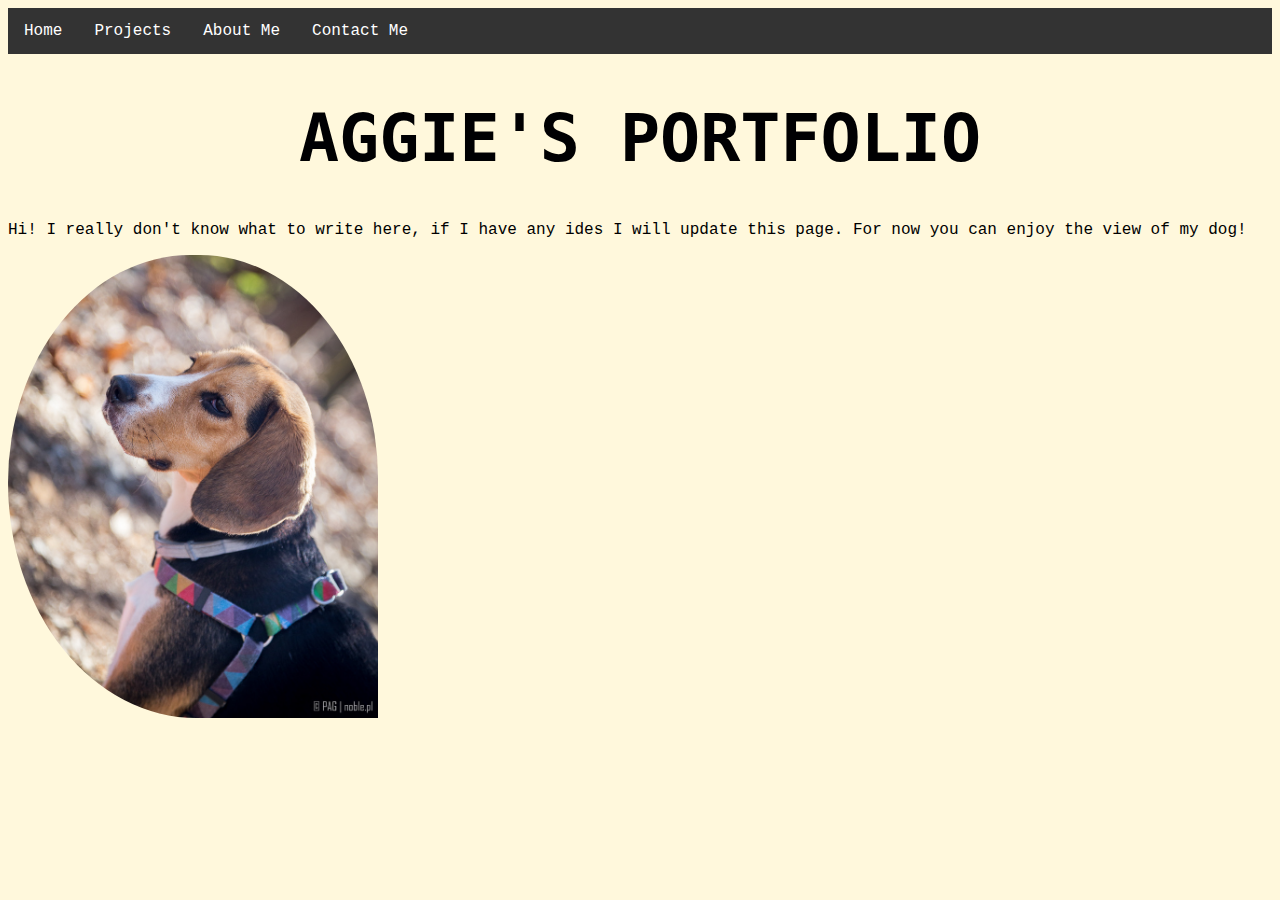
==== aboutme.html @ 544a4971 "sss" ====
<html>
    <head>
      <link rel="stylesheet" href="styles.css">
        <title>My first web page!</title>
    </head>
    <body>
      <ul>
        <li><a href="index.html">Home</a></li>
        <li><a href="projects.html">Projects</a></li>
        <li><a>About Me</a></li>
        <li><a href="contactme.html">Contact Me</a></li>
      </ul>
        <h1 class="center">AGGIE'S PORTFOLIO</h1>
        <p>Hi! I really don't know what to write here, if I have any ides I will update this page. For now you can enjoy the view of my dog!</p>
        <img id="bigos" src="Bigos.jpeg" alt="Beagle doggy in the forest" > 

      </body>
         

</html>
---- styles.css ----
body {
    background-color: cornsilk;
    font-family: "Lucida Console", "Courier New", sans-serif;
}

h1 {
    color: rgb(0, 0, 2);
    font-family: monospace;
    font-weight: bold;
    font-style: "Lucida Console", "Courier New", monospace;
    font-size: 50pt;
}

pre {
    color: lightgray;
    background-color: darkgray;
    font-family: 'Courier New', Courier, monospace;
}

.greentext{
    color: green;
}

.boldtext{
    font-weight: bold;
}

#bigos {
    width:370px;
    border-radius: 93% 91% 0% 96% / 93% 91% 0% 96%;
}

tr:nth-child(even) {background: #CCC}
tr:nth-child(odd) {background: #FFF}

.tablesize {
    width: 85%;
}

.center {
    text-align: center;
  }

  ul {
    list-style-type: none;
    margin: 0;
    padding: 0;
    overflow: hidden;
    background-color: #333;
  }
  
  li {
    float: left;
  }
  
  li a {
    display: inline-block;
    color: white;
    text-align: center;
    padding: 14px 16px;
    text-decoration: none;
  }
  
  li a:hover {
    background-color: #111;
  }
  
  .active {
    background-color: red;
  }

  div {
    border: 1px solid black;
    padding: 25px 50px;
    background-color: lightblue;
  }
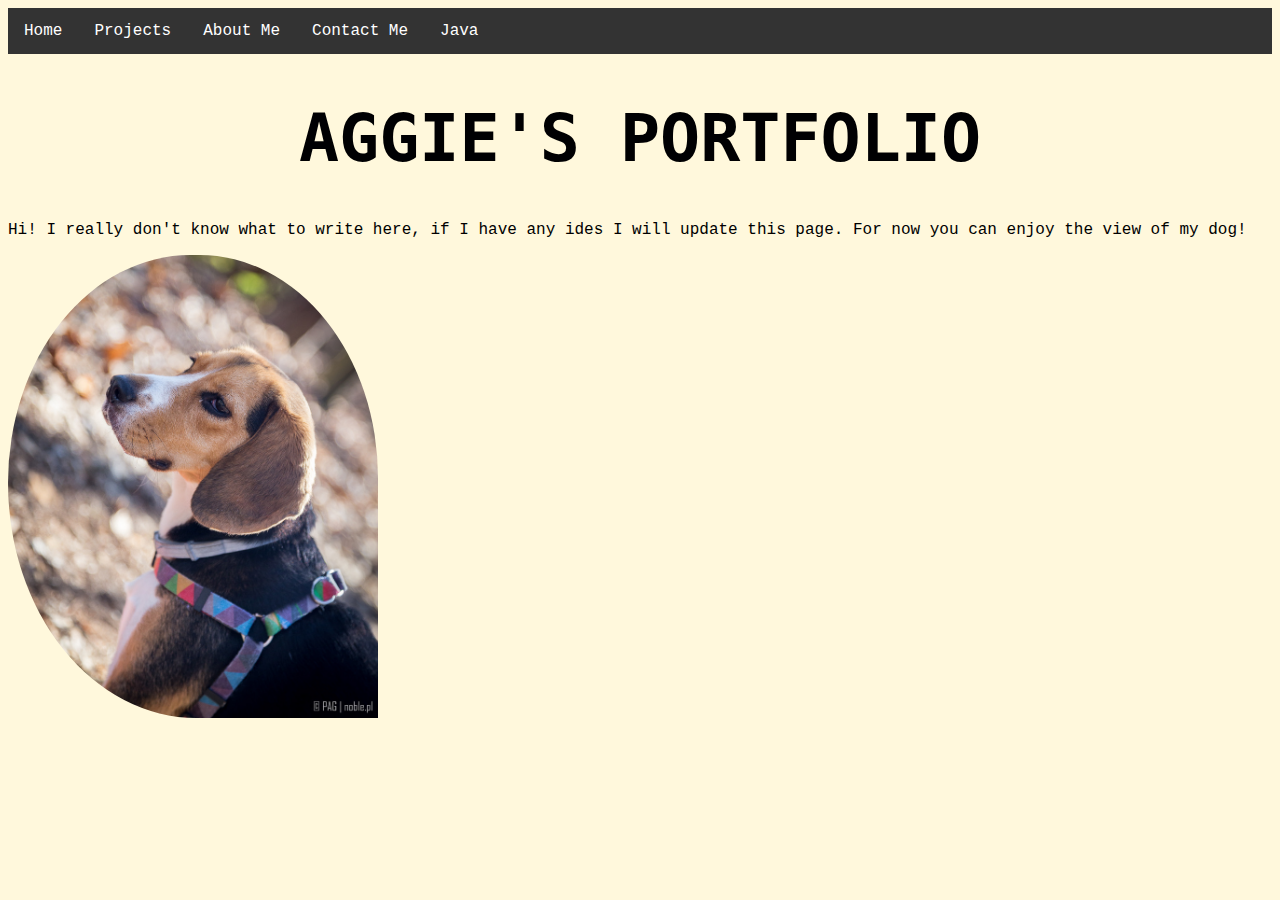
==== commit 25d7d261: "java2" ====
--- a/aboutme.html
+++ b/aboutme.html
@@ -9,6 +9,7 @@
         <li><a href="projects.html">Projects</a></li>
         <li><a>About Me</a></li>
         <li><a href="contactme.html">Contact Me</a></li>
+        <li><a href="javascript.html">Java</a></li>
       </ul>
         <h1 class="center">AGGIE'S PORTFOLIO</h1>
         <p>Hi! I really don't know what to write here, if I have any ides I will update this page. For now you can enjoy the view of my dog!</p>
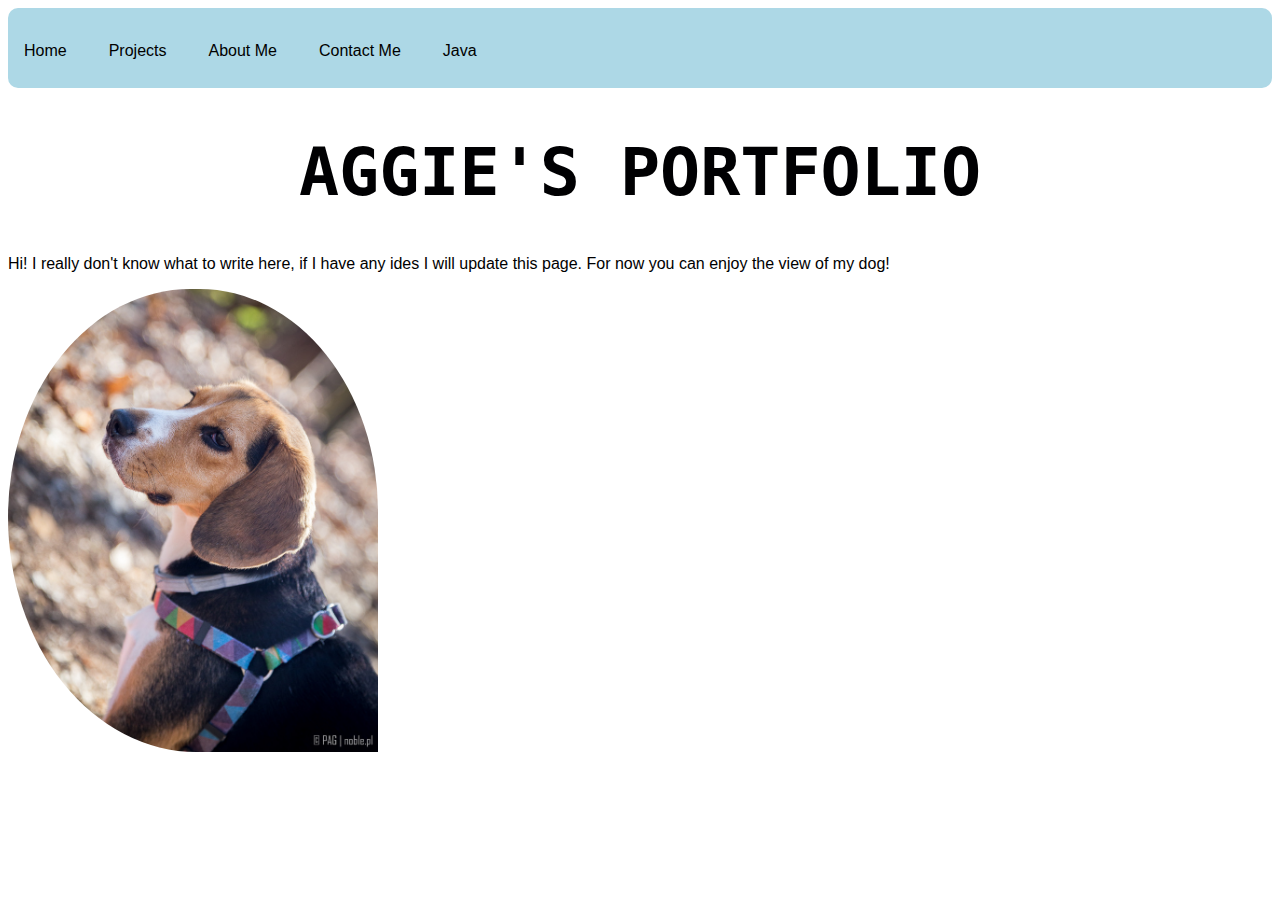
==== commit aac8b833: "Update aboutme.html" ====
--- a/aboutme.html
+++ b/aboutme.html
@@ -4,13 +4,14 @@
         <title>My first web page!</title>
     </head>
     <body>
-      <ul>
-        <li><a href="index.html">Home</a></li>
-        <li><a href="projects.html">Projects</a></li>
-        <li><a>About Me</a></li>
-        <li><a href="contactme.html">Contact Me</a></li>
-        <li><a href="javascript.html">Java</a></li>
-      </ul>
+        
+ <ul>
+    <li><a href="index.html">Home</a></li>
+    <li><a href="projects.html">Projects</a></li>
+    <li><a>About Me</a></li>
+    <li><a href="contactme.html">Contact Me</a></li>
+    <li><a href="javascript.html">Java</a></li>
+  </ul>
         <h1 class="center">AGGIE'S PORTFOLIO</h1>
         <p>Hi! I really don't know what to write here, if I have any ides I will update this page. For now you can enjoy the view of my dog!</p>
         <img id="bigos" src="Bigos.jpeg" alt="Beagle doggy in the forest" > 
@@ -18,4 +19,4 @@
       </body>
          
 
-</html>+</html>
--- a/styles.css
+++ b/styles.css
@@ -1,77 +1,101 @@
+/* Global styles */
 body {
-    background-color: cornsilk;
-    font-family: "Lucida Console", "Courier New", sans-serif;
+   background-color: white;
+    font-family: "azz LET", "Zeyada", sans-serif;
 }
 
+/* Header styles */
 h1 {
     color: rgb(0, 0, 2);
     font-family: monospace;
     font-weight: bold;
-    font-style: "Lucida Console", "Courier New", monospace;
     font-size: 50pt;
 }
 
+/* Preformatted text styles */
 pre {
     color: lightgray;
     background-color: darkgray;
     font-family: 'Courier New', Courier, monospace;
 }
 
-.greentext{
+/* Custom classes */
+.greentext {
     color: green;
 }
 
-.boldtext{
+.boldtext {
     font-weight: bold;
 }
 
 #bigos {
-    width:370px;
+    width: 370px;
     border-radius: 93% 91% 0% 96% / 93% 91% 0% 96%;
 }
 
-tr:nth-child(even) {background: #CCC}
-tr:nth-child(odd) {background: #FFF}
+/* Table styles */
+tr:nth-child(even) {
+    background: #CCC;
+}
+
+tr:nth-child(odd) {
+    background: #FFF;
+}
 
 .tablesize {
     width: 85%;
 }
 
-.center {
-    text-align: center;
-  }
+ul {
+    background-color: lightblue;
+    padding: 20px 0; /* Zwiększenie odstępu górnego i dolnego */
+    height: 40px; /* Nowa wysokość paska nawigacji */
+    border-radius: 10px; /* Zaokrąglenie na końcach */
+    overflow: hidden; /* Zapobieganie wypływaniu elementów potomnych */
+}
 
-  ul {
-    list-style-type: none;
-    margin: 0;
-    padding: 0;
-    overflow: hidden;
-    background-color: #333;
-  }
-  
-  li {
+li {
     float: left;
-  }
-  
-  li a {
+    list-style: none; /* Usunięcie domyślnych kropek */
+    margin-right: 10px; /* Dodanie odstępu między linkami */
+}
+
+li a {
     display: inline-block;
-    color: white;
+    color: black; /* Zmiana koloru tekstu na czarny */
     text-align: center;
     padding: 14px 16px;
     text-decoration: none;
-  }
-  
-  li a:hover {
-    background-color: #111;
-  }
-  
-  .active {
+    border-radius: 20px; /* Zaokrąglenie linków */
+    transition: background-color 0.3s; /* Płynne przejście koloru tła */
+}
+
+li a:hover {
+    background-color: orange; /* Zmiana tła na pomarańczowe po najechaniu */
+}
+
+.active {
     background-color: red;
-  }
+}
 
-  div {
+/* Content container styles */
+.container {
     border: 1px solid black;
     padding: 25px 50px;
     background-color: lightblue;
-  }
+}
+.center {
+    text-align: center;
 
+/* Centered section styles */
+.centered-section {
+    background-color: white;
+    padding: 20px 0;
+    text-align: center;
+}
+
+/* Separator line styles */
+.separator {
+     border-bottom: 4px solid black;
+    margin-bottom: 20px;
+}
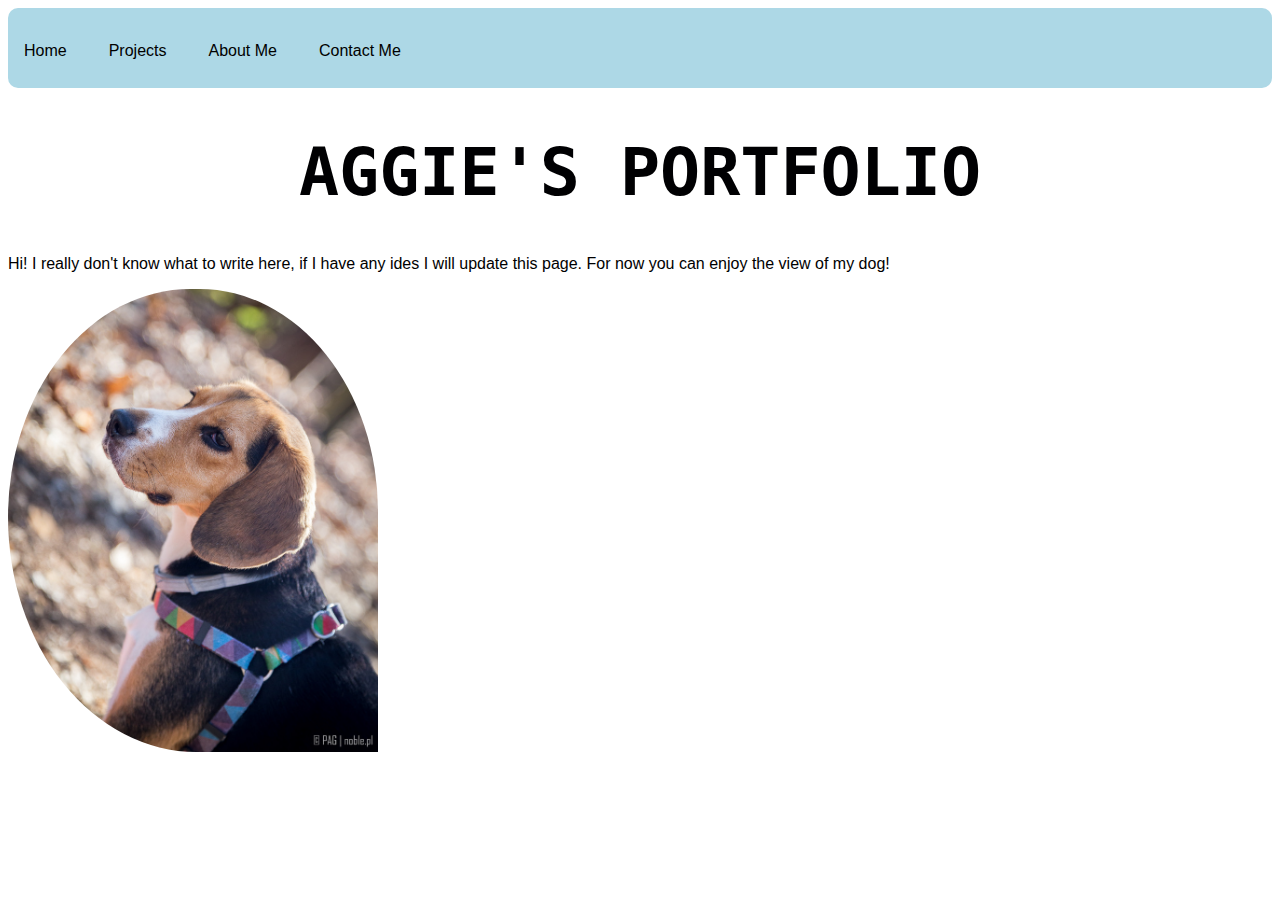
==== commit 3592fd26: "Update aboutme.html" ====
--- a/aboutme.html
+++ b/aboutme.html
@@ -10,7 +10,6 @@
     <li><a href="projects.html">Projects</a></li>
     <li><a>About Me</a></li>
     <li><a href="contactme.html">Contact Me</a></li>
-    <li><a href="javascript.html">Java</a></li>
   </ul>
         <h1 class="center">AGGIE'S PORTFOLIO</h1>
         <p>Hi! I really don't know what to write here, if I have any ides I will update this page. For now you can enjoy the view of my dog!</p>
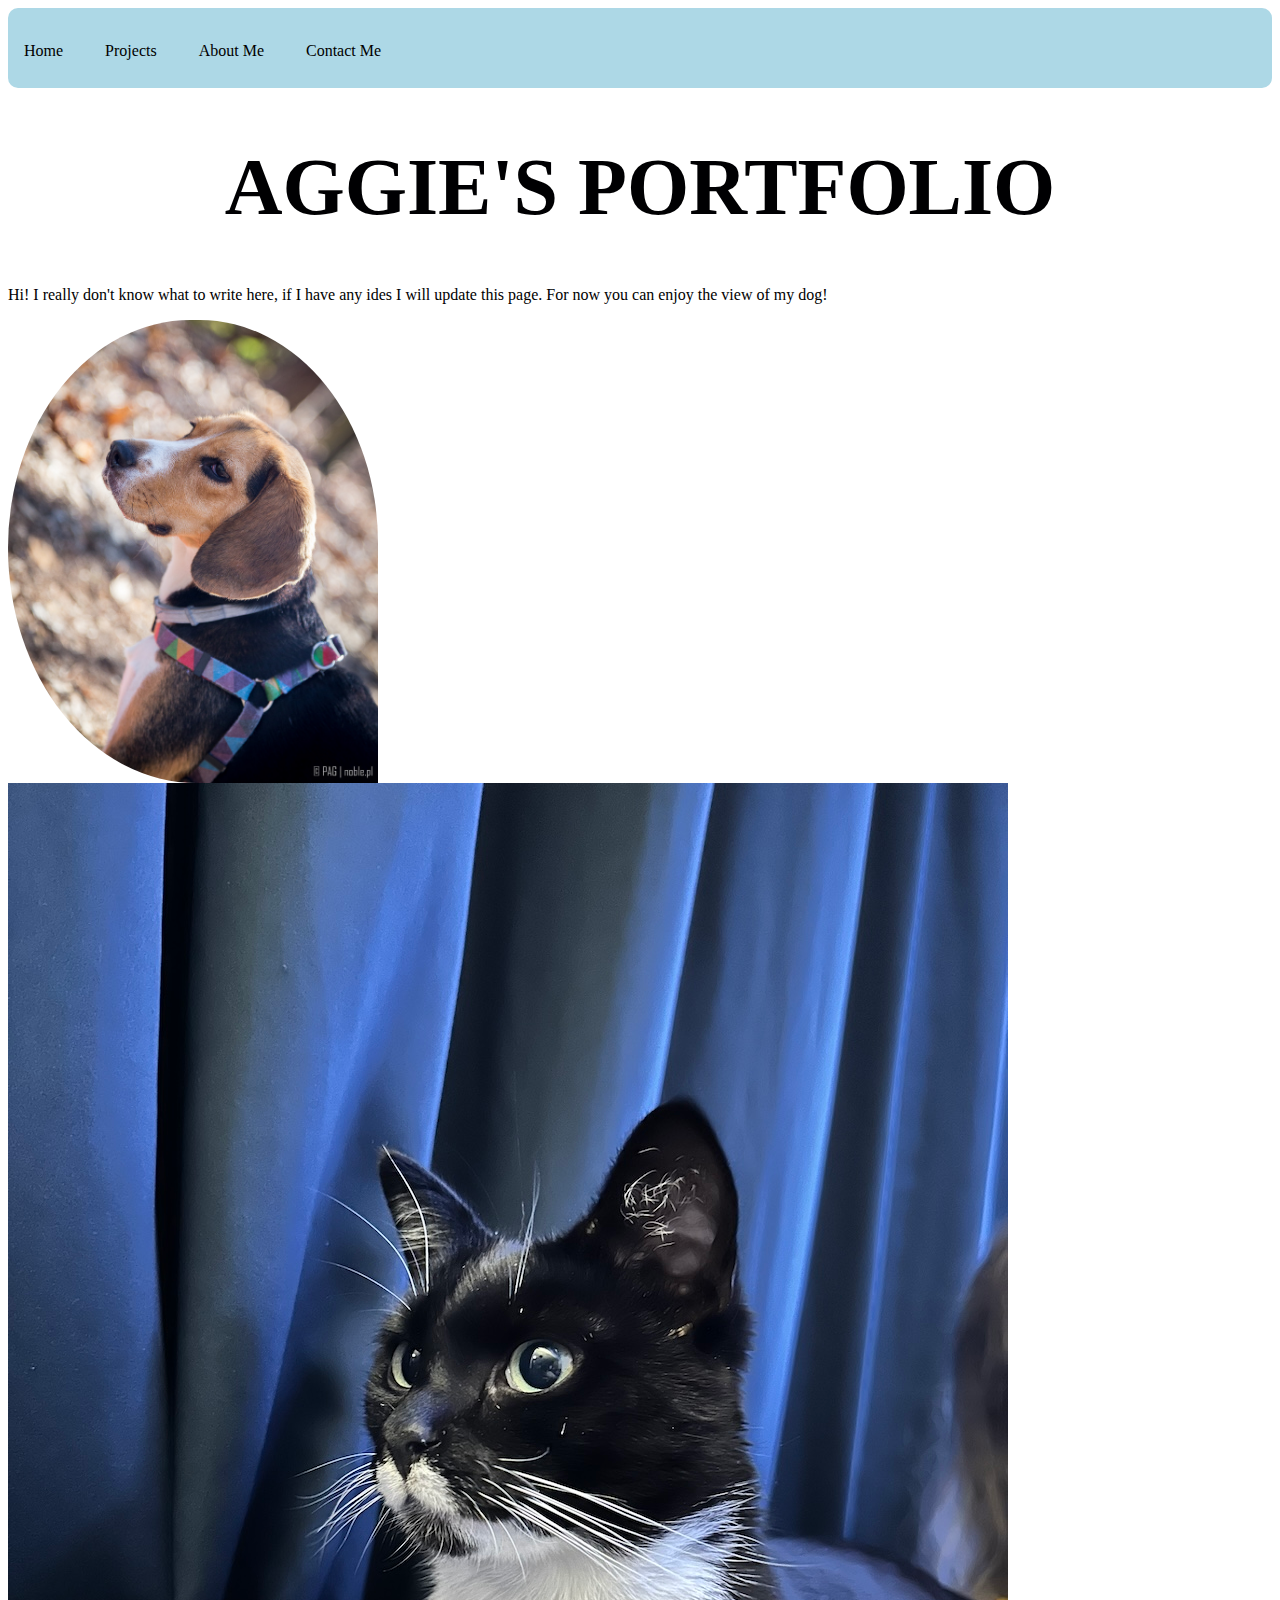
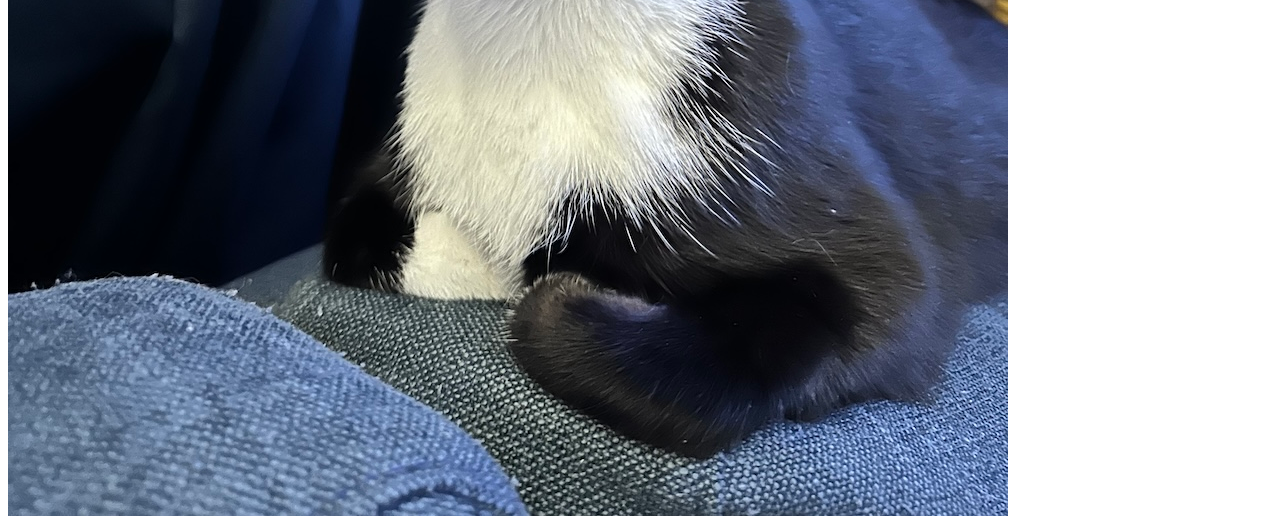
==== commit 712130ec: "Update aboutme.html" ====
--- a/aboutme.html
+++ b/aboutme.html
@@ -14,6 +14,7 @@
         <h1 class="center">AGGIE'S PORTFOLIO</h1>
         <p>Hi! I really don't know what to write here, if I have any ides I will update this page. For now you can enjoy the view of my dog!</p>
         <img id="bigos" src="Bigos.jpeg" alt="Beagle doggy in the forest" > 
+        <img id="IMG_4575-kopia.jpeg" src="IMG_4575-kopia.jpeg" alt= The King of everything" >
 
       </body>
          
--- a/styles.css
+++ b/styles.css
@@ -1,22 +1,21 @@
 /* Global styles */
 body {
    background-color: white;
-    font-family: "azz LET", "Zeyada", sans-serif;
+    font-family: Didot, serif;
 }
 
 /* Header styles */
 h1 {
+    font-family: Trattatello, serif; 
     color: rgb(0, 0, 2);
-    font-family: monospace;
     font-weight: bold;
-    font-size: 50pt;
+    font-size: 60pt;
 }
 
 /* Preformatted text styles */
 pre {
     color: lightgray;
-    background-color: darkgray;
-    font-family: 'Courier New', Courier, monospace;
+    background-color: darkgray;   
 }
 
 /* Custom classes */
@@ -30,6 +29,11 @@
 
 #bigos {
     width: 370px;
+    border-radius: 93% 91% 0% 96% / 93% 91% 0% 96%;
+}
+
+#IMG_4575-kopia.jpeg {
+   width: 370px;
     border-radius: 93% 91% 0% 96% / 93% 91% 0% 96%;
 }
 
@@ -99,3 +103,25 @@
      border-bottom: 4px solid black;
     margin-bottom: 20px;
 }
+   .contact-form-container {
+    width: 60%; /* Okno kontaktowe jest 60% szerokości strony */
+    margin: 0 auto; /* Centralnie umieszczone */
+    padding: 20px;
+    background-color: #f2f2f2;
+    border-radius: 20px; /* Zaokrąglone rogi */
+}
+
+.contact-form-container form {
+    display: flex;
+    flex-direction: column;
+}
+
+.contact-form-container h2 {
+    text-align: center;
+}
+   .justify {
+    text-align: justify;
+    margin-left: 15px;
+    margin-right: 15px;
+}
+
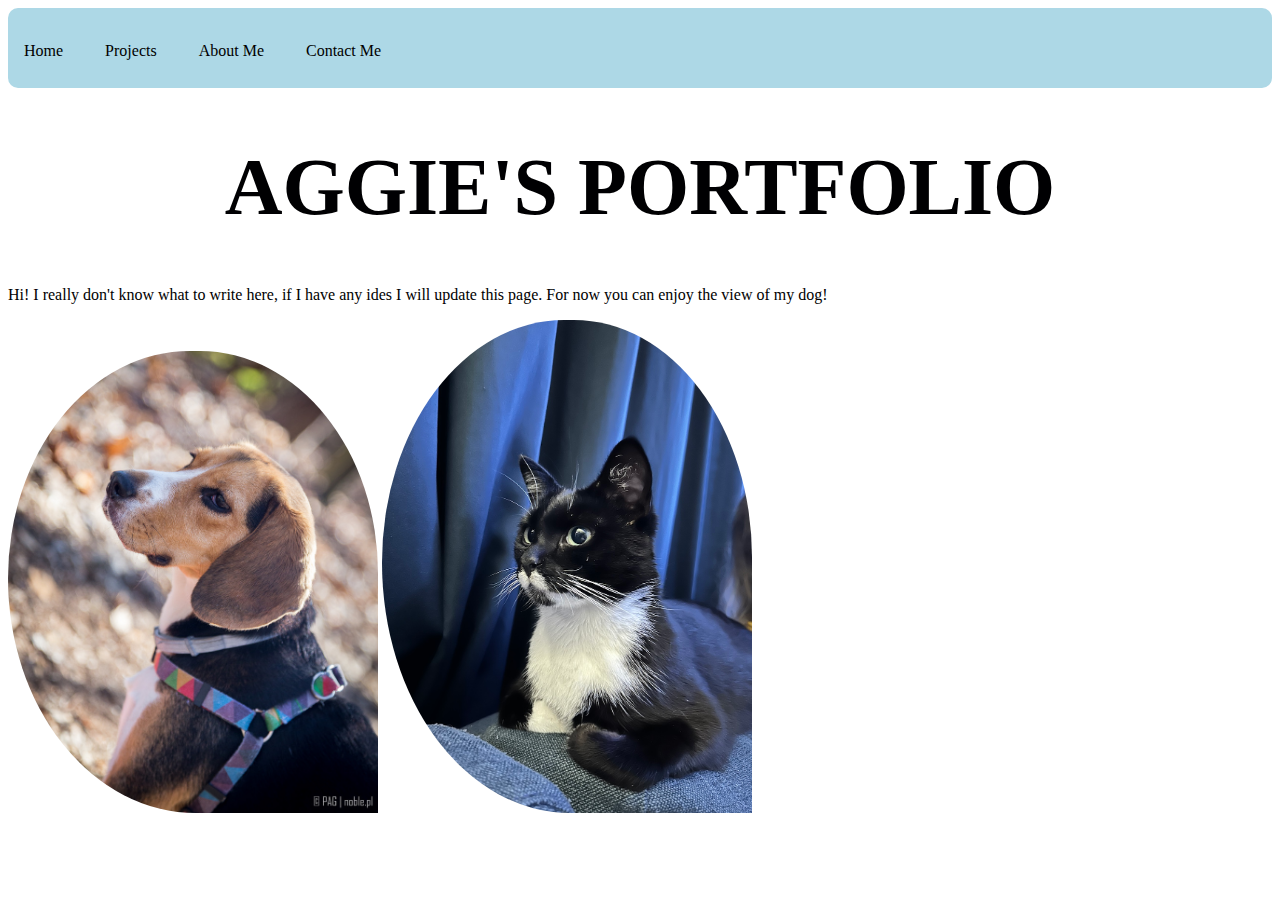
==== commit 9ab02dad: "Update aboutme.html" ====
--- a/aboutme.html
+++ b/aboutme.html
@@ -14,7 +14,8 @@
         <h1 class="center">AGGIE'S PORTFOLIO</h1>
         <p>Hi! I really don't know what to write here, if I have any ides I will update this page. For now you can enjoy the view of my dog!</p>
         <img id="bigos" src="Bigos.jpeg" alt="Beagle doggy in the forest" > 
-        <img id="IMG_4575-kopia.jpeg" src="IMG_4575-kopia.jpeg" alt= The King of everything" >
+        <img src="IMG_4575-kopia.jpeg" alt="King of everything" class="custom-image">
+
 
       </body>
          
--- a/styles.css
+++ b/styles.css
@@ -32,10 +32,11 @@
     border-radius: 93% 91% 0% 96% / 93% 91% 0% 96%;
 }
 
-#IMG_4575-kopia.jpeg {
-   width: 370px;
-    border-radius: 93% 91% 0% 96% / 93% 91% 0% 96%;
+.custom-image {
+    width: 370px; /* Ustawienie szerokości na 370 pikseli */
+    border-radius: 93% 91% 0% 96% / 93% 91% 0% 96%; /* Ustawienie zaokrąglonego kształtu */
 }
+
 
 /* Table styles */
 tr:nth-child(even) {
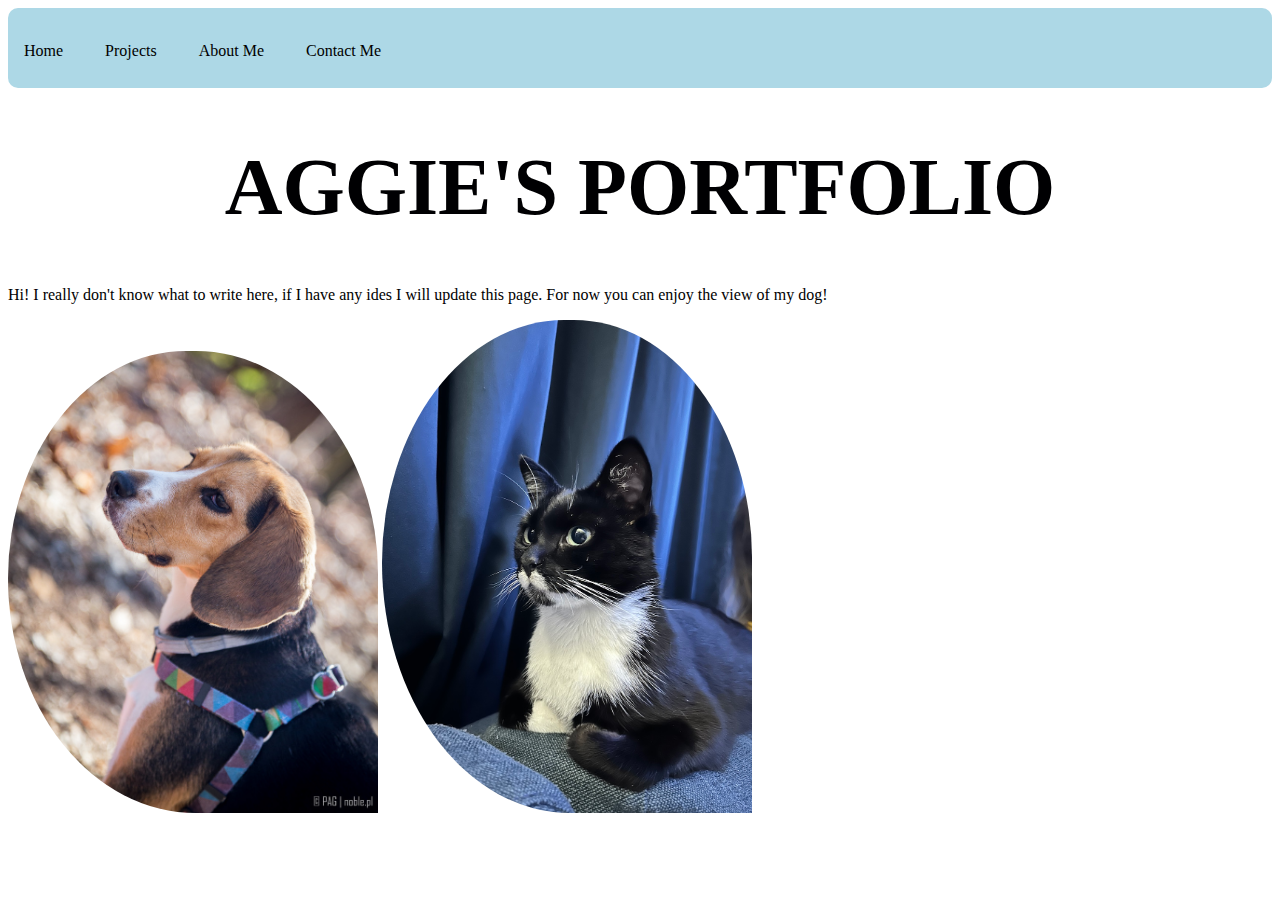
==== commit e9725a54: "Update aboutme.html" ====
--- a/aboutme.html
+++ b/aboutme.html
@@ -13,8 +13,8 @@
   </ul>
         <h1 class="center">AGGIE'S PORTFOLIO</h1>
         <p>Hi! I really don't know what to write here, if I have any ides I will update this page. For now you can enjoy the view of my dog!</p>
-        <img id="bigos" src="Bigos.jpeg" alt="Beagle doggy in the forest" > 
-        <img src="IMG_4575-kopia.jpeg" alt="King of everything" class="custom-image">
+        <img src="Bigos.jpeg" alt="Beagle doggy in the forest" class="custom-image" > 
+        <img src="IMG_4575-kopia.jpeg" alt="King of everything" class="custom-image2">
 
 
       </body>
--- a/styles.css
+++ b/styles.css
@@ -27,12 +27,12 @@
     font-weight: bold;
 }
 
-#bigos {
+.custom-image {
     width: 370px;
-    border-radius: 93% 91% 0% 96% / 93% 91% 0% 96%;
+    border-radius: 91% 93% 0% 96% / 93% 91% 0% 96%; 
 }
 
-.custom-image {
+.custom-image2 {
     width: 370px; /* Ustawienie szerokości na 370 pikseli */
     border-radius: 93% 91% 0% 96% / 93% 91% 0% 96%; /* Ustawienie zaokrąglonego kształtu */
 }
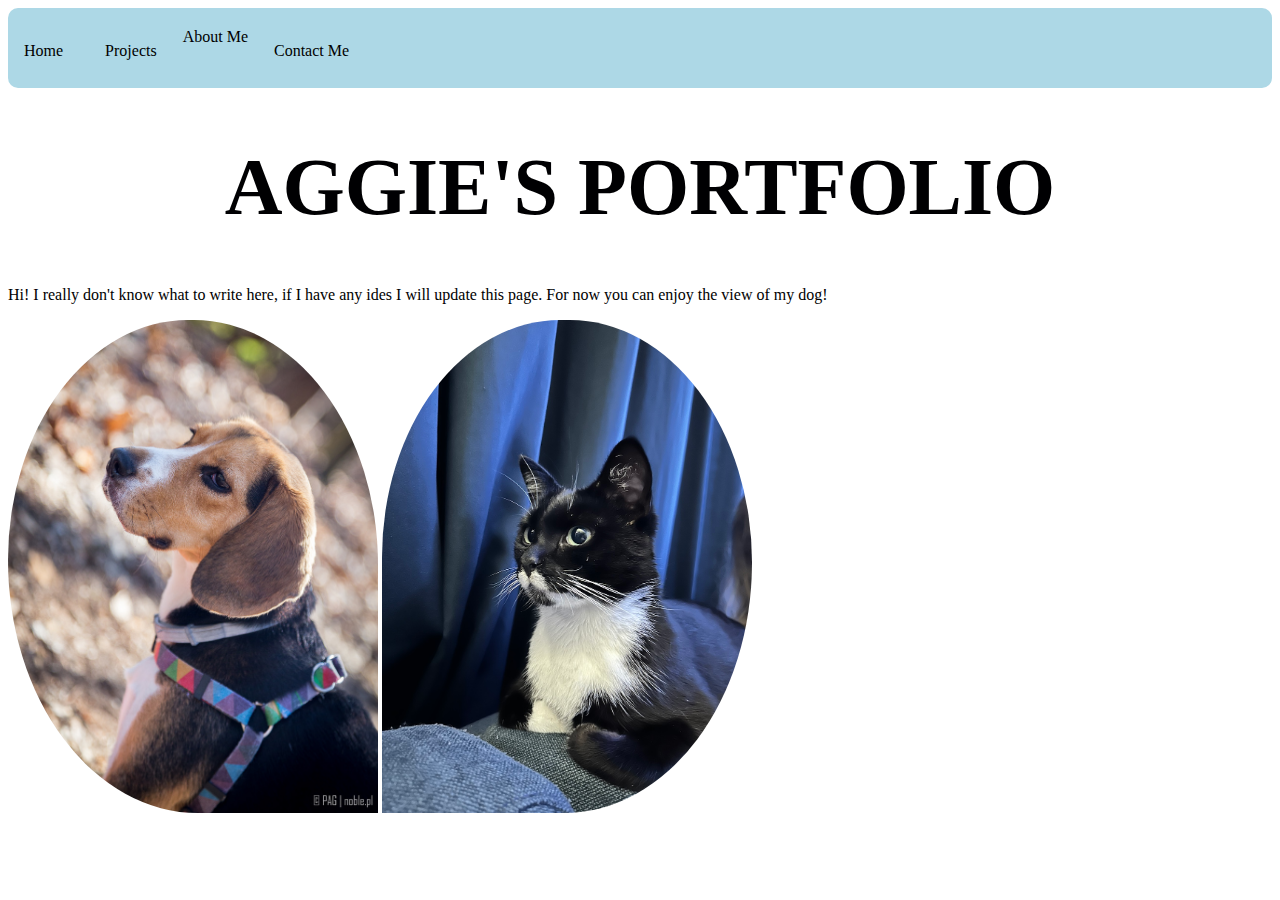
==== commit d4abc48a: "Update aboutme.html" ====
--- a/aboutme.html
+++ b/aboutme.html
@@ -8,7 +8,7 @@
  <ul>
     <li><a href="index.html">Home</a></li>
     <li><a href="projects.html">Projects</a></li>
-    <li><a>About Me</a></li>
+    <li>About Me</li>
     <li><a href="contactme.html">Contact Me</a></li>
   </ul>
         <h1 class="center">AGGIE'S PORTFOLIO</h1>
--- a/styles.css
+++ b/styles.css
@@ -28,13 +28,15 @@
 }
 
 .custom-image {
+    height: 493px;
     width: 370px;
-    border-radius: 91% 93% 0% 96% / 93% 91% 0% 96%; 
+    border-radius: 91% 93% 0% 96% / 91% 93% 0% 96%; 
 }
 
 .custom-image2 {
+   height: 493px;
     width: 370px; /* Ustawienie szerokości na 370 pikseli */
-    border-radius: 93% 91% 0% 96% / 93% 91% 0% 96%; /* Ustawienie zaokrąglonego kształtu */
+    border-radius: 91% 93% 96% 0% / 91% 93% 96% 0%; /* Ustawienie zaokrąglonego kształtu */
 }
 
 
